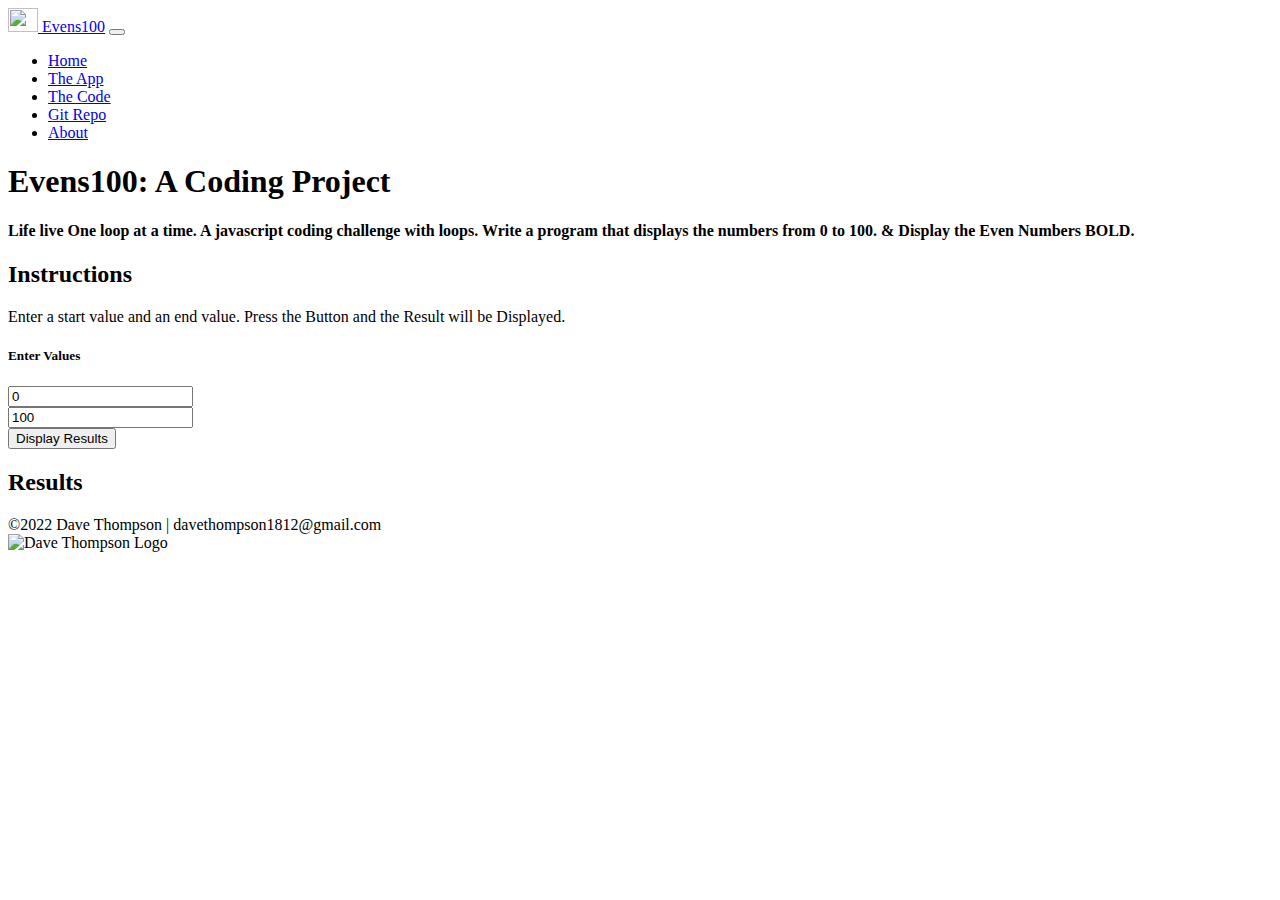
==== app.html @ af3ed46a "edits" ====
<!doctype html>
<html lang="en" class="h-100">

<head>
    <title>Evens100: A Coding Project by Dave Thompson</title>
    <!-- ===== Required meta tags ===== -->
    <meta charset="utf-8">
    <meta name="viewport" content="width=device-width, initial-scale=1, shrink-to-fit=no">

    <!-- ===== Bootstrap CSS ===== -->
    <link href="https://cdn.jsdelivr.net/npm/bootstrap@5.1.1/dist/css/bootstrap.min.css" rel="stylesheet"
        integrity="sha384-F3w7mX95PdgyTmZZMECAngseQB83DfGTowi0iMjiWaeVhAn4FJkqJByhZMI3AhiU" crossorigin="anonymous">

    <script src="https://kit.fontawesome.com/5db21ba9c6.js" crossorigin="anonymous"></script>
    <link href="css/site.css" rel="stylesheet">
    <link rel="icon" type="image/png" href="img/Favicon.png"
</head>

<body class="d-flex flex-column h-100">
    <!-- ===== Nav Section ===== -->
    <nav class="navbar navbar-expand-md navbar-dark fixed-top">
        <div class="container-fluid">
            <a class="navbar-brand" href="#"><img src="img/Favicon.png" class="d-inline-block align-text-top" width="30" height="24" > Evens100</a>
            <button class="navbar-toggler" type="button" data-bs-toggle="collapse" data-bs-target="#navbarCollapse"
                aria-controls="navbarCollapse" aria-expanded="false" aria-label="Toggle navigation">
                <span class="navbar-toggler-icon"></span>
            </button>
            <div class="collapse navbar-collapse" id="navbarCollapse">
                <ul class="navbar-nav me-auto mb-2 mb-md-0">
                    <li class="nav-item">
                        <a class="nav-link" href="index.html">Home</a>
                    </li>
                    <li class="nav-item">
                        <a class="nav-link active" aria-current="page" href="app.html">The App</a>
                    </li>
                    <li class="nav-item">
                        <a class="nav-link" href="code.html">The Code</a>
                    </li>
                    <li class="nav-item">
                        <a class="nav-link" target="_blank" href="#">Git Repo</a>
                    </li>
                    <li class="nav-item">
                        <a class="nav-link" target="_blank" href="#">About</a>
                    </li>
                </ul>
            </div>
        </div>
    </nav>
    <!-- ===== Main Section ===== -->
    <main class="flex-shrink-0">
       <div class="container mt-5">
            <div class="row row-cols-1 row-cols-lg-2">
                <div class="col col-lg-4 border-end border-2">
                    <h1>Evens100: A Coding Project</h1>
                    <h4 class="lead">Life live One loop at a time. A javascript coding challenge with loops. Write a program that displays the numbers from 0 to 100. & Display the Even Numbers <strong>BOLD.</strong></h4>
                    <h2 class="mt-5 border-bottom border-2">Instructions</h2>
                    <p>Enter a start value and an end value. Press the Button and the Result will be Displayed.</p>
                </div>
                <div class="col col-lg-8">
                    <div>
                        <h5>Enter Values</h5>
                        <form class="row gy-2 gx-2">
                            <div class="col">
                                <input id="startValue" type="number" class="form-control" placeholder="Start Value" value="0" aria-label="Start Value">
                            </div>
                            <div class="col">
                                <input id="endValue" type="number" class="form-control" placeholder="End Value" value="100" aria-label="End Value">
                            </div>
                            <div class="col-12 d-flex justify-content-end">
                                <button id="btnSubmit" type="button" class="btn btn-dark btn-lg">Display Results</button>
                            </div>
                        </form>
                        <h2 class="mt-5 border-bottom border-2">Results</h2>
                        <div class="table-responsive">
                            <table class="table table-striped table-sm">
                                <tbody id="results">
                                    <!-- Results Go here -->
                                </tbody>
                            </table>
                        </div>
                    </div>
                </div>
            </div>
        </div>
    </main>
    <!-- ===== Footer Section ===== -->
    <footer class="footer mt-auto py-3">
        <div class="container-fluid">
            <div class="row row-cols-1 row-cols-lg-3 gy-2">
                <div class="col order-last order-lg-first text-light">
                    <div><span class="text-muted">&copy;2022</span> Dave Thompson | davethompson1812@gmail.com</div>
                </div>
                <div class="col d-flex align-items-center justify-content-center justify-content-lg-center">
                    <img src="img/Logoa.svg" alt="Dave Thompson Logo" height="40" width="300">
                </div>
                <div class="col d-flex align-items-center justify-content-center justify-content-lg-end">
                    <div class="row">
                        <div class="col social"><a href="#" target="_blank"><i class="fab fa-linkedin fa-2x"></i></a></div>
                        <div class="col social"><a href="#" target="_blank"><i class="fab fa-github fa-2x"></i></a></div>
                    </div>
                </div>
            </div>
        </div>
    </footer>

    <!-- Bootstrap JS -->
    <script src="https://cdn.jsdelivr.net/npm/bootstrap@5.1.1/dist/js/bootstrap.bundle.min.js"
        integrity="sha384-/bQdsTh/da6pkI1MST/rWKFNjaCP5gBSY4sEBT38Q/9RBh9AH40zEOg7Hlq2THRZ" crossorigin="anonymous">
    </script>
    <script src="js/site.js"></script>
    <script>
        document.getElementById("btnSubmit").addEventListener("click",getValues);
    </script>
</body>

</html>
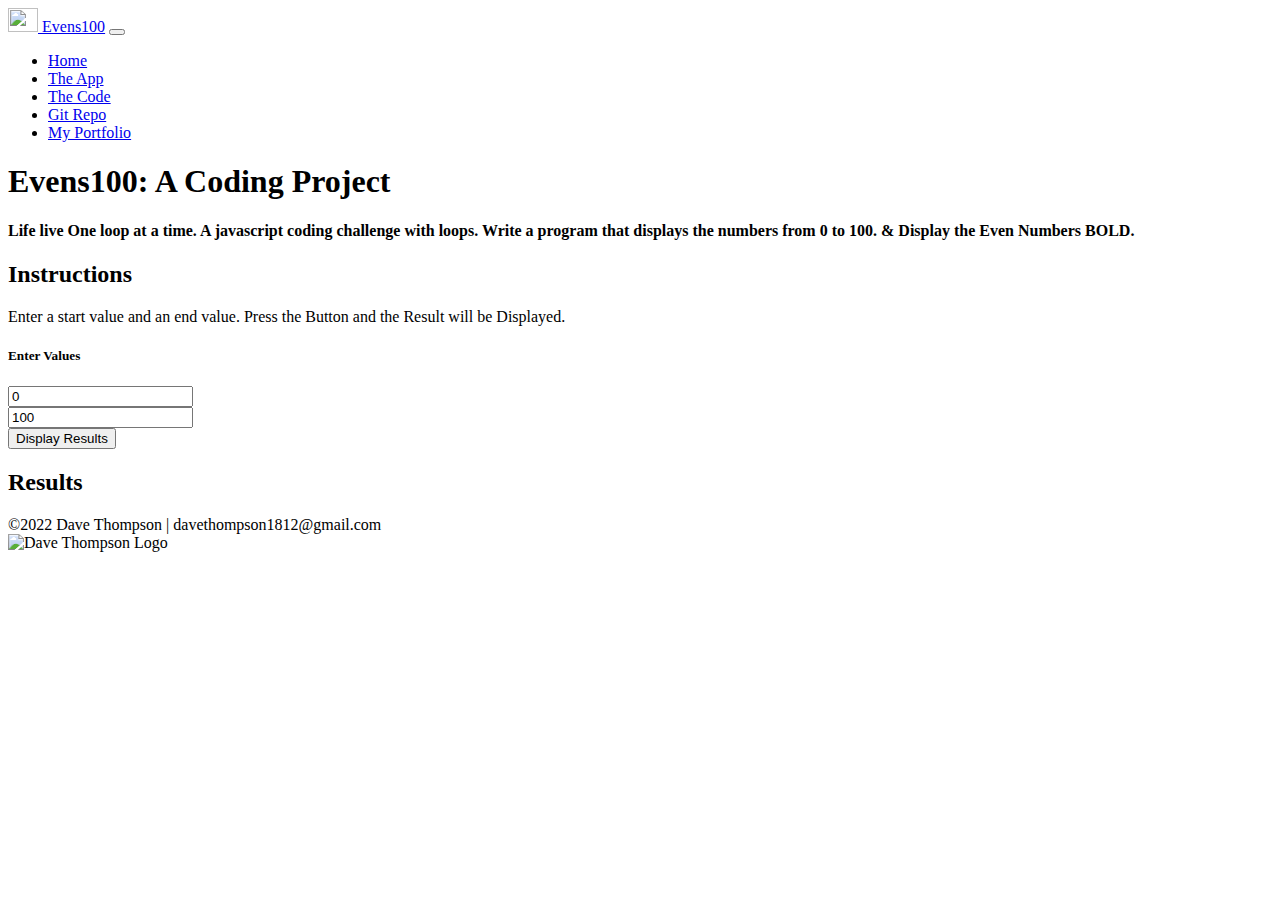
==== commit 5724f0a0: "final edits" ====
--- a/app.html
+++ b/app.html
@@ -37,10 +37,10 @@
                         <a class="nav-link" href="code.html">The Code</a>
                     </li>
                     <li class="nav-item">
-                        <a class="nav-link" target="_blank" href="#">Git Repo</a>
+                        <a class="nav-link" target="_blank" href="https://github.com/DaveThompson-Coder/JS-Evens100">Git Repo</a>
                     </li>
                     <li class="nav-item">
-                        <a class="nav-link" target="_blank" href="#">About</a>
+                        <a class="nav-link" target="_blank" href="#">My Portfolio</a>
                     </li>
                 </ul>
             </div>
@@ -96,7 +96,7 @@
                 <div class="col d-flex align-items-center justify-content-center justify-content-lg-end">
                     <div class="row">
                         <div class="col social"><a href="#" target="_blank"><i class="fab fa-linkedin fa-2x"></i></a></div>
-                        <div class="col social"><a href="#" target="_blank"><i class="fab fa-github fa-2x"></i></a></div>
+                        <div class="col social"><a href="https://github.com/DaveThompson-Coder" target="_blank"><i class="fab fa-github fa-2x"></i></a></div>
                     </div>
                 </div>
             </div>
